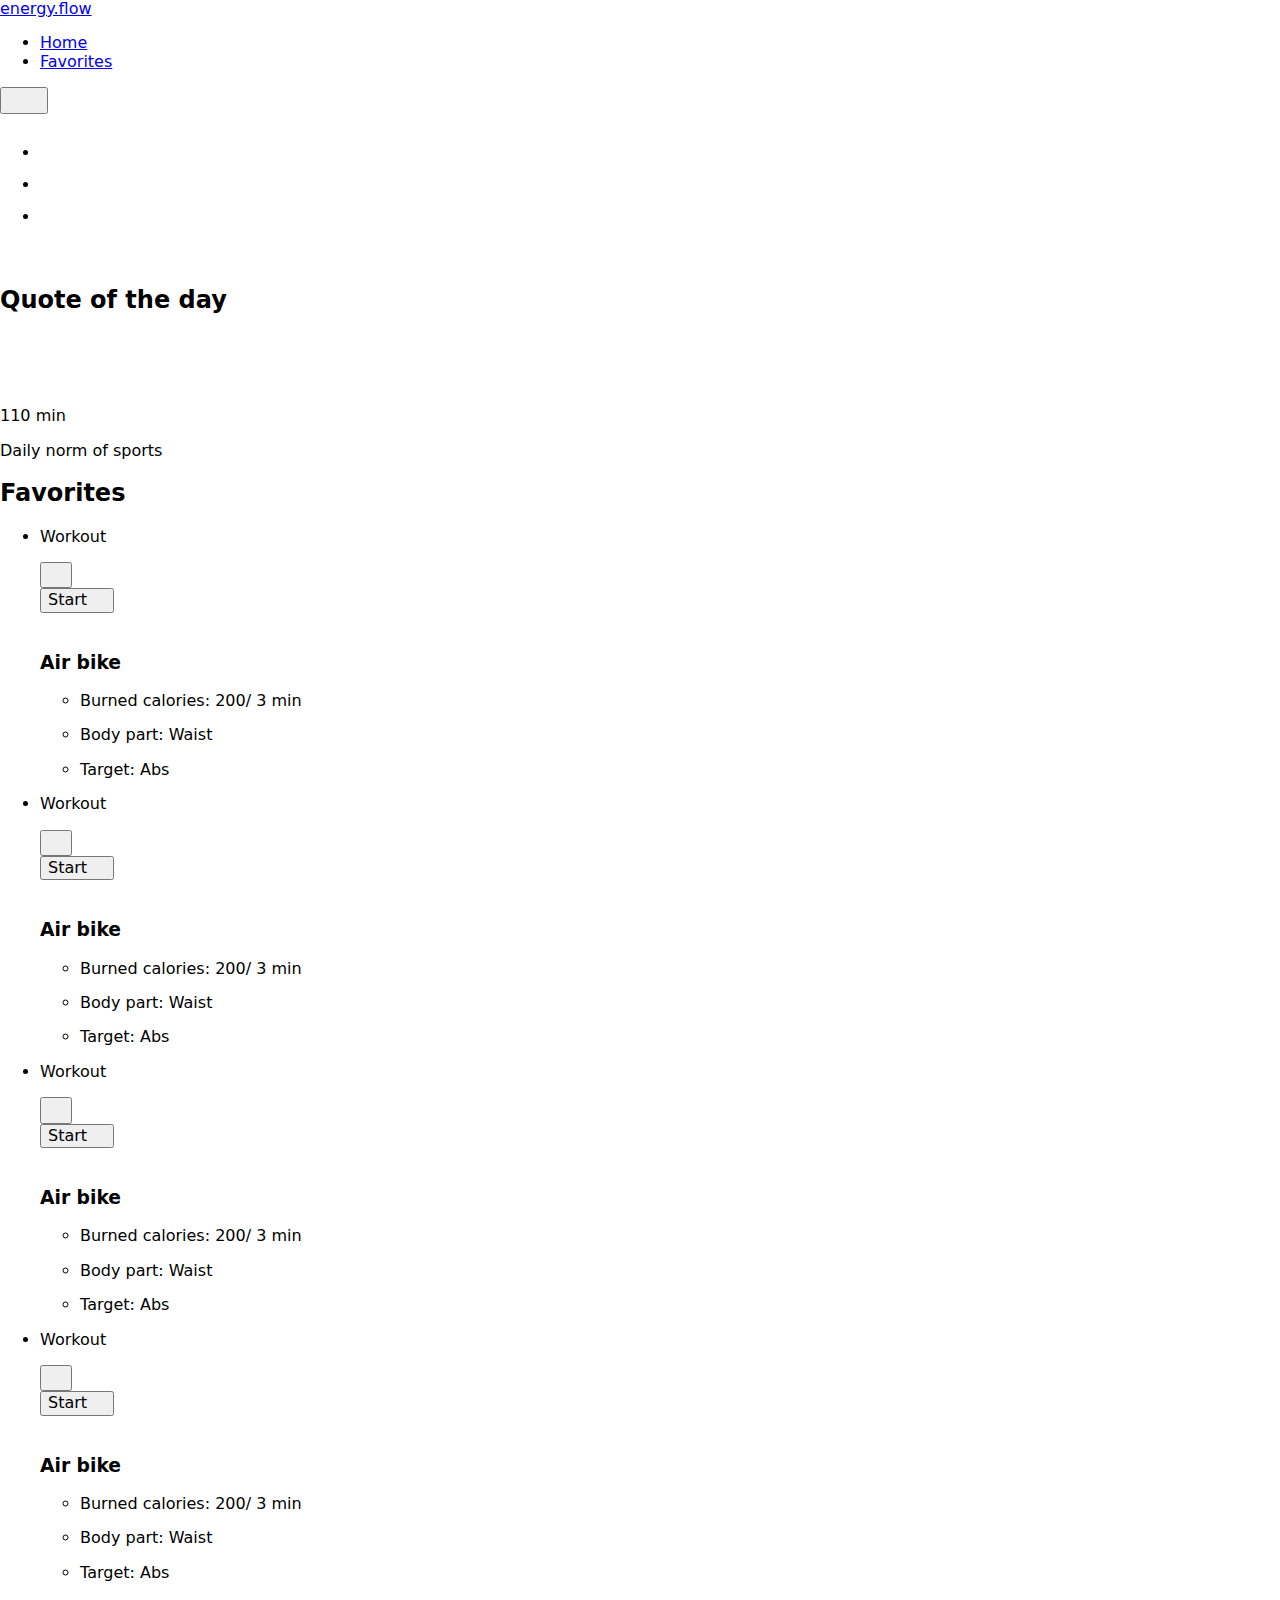
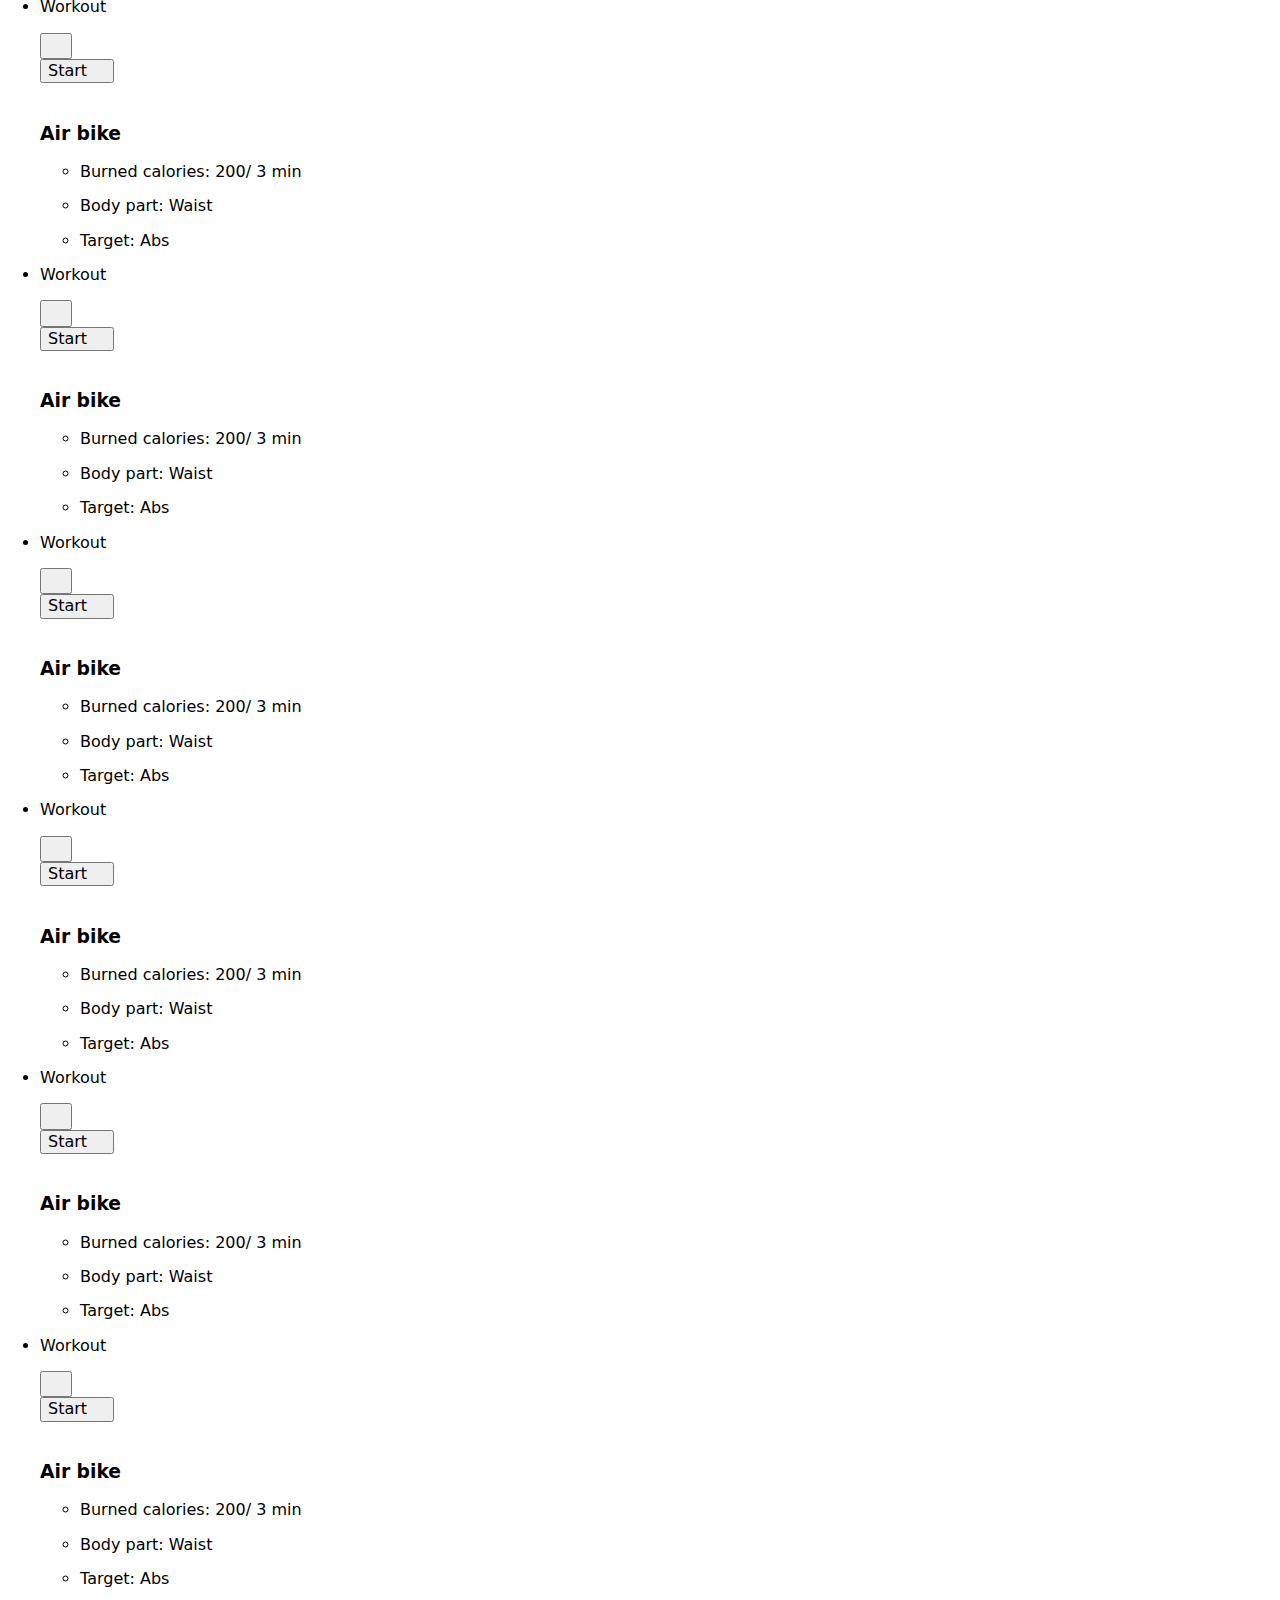
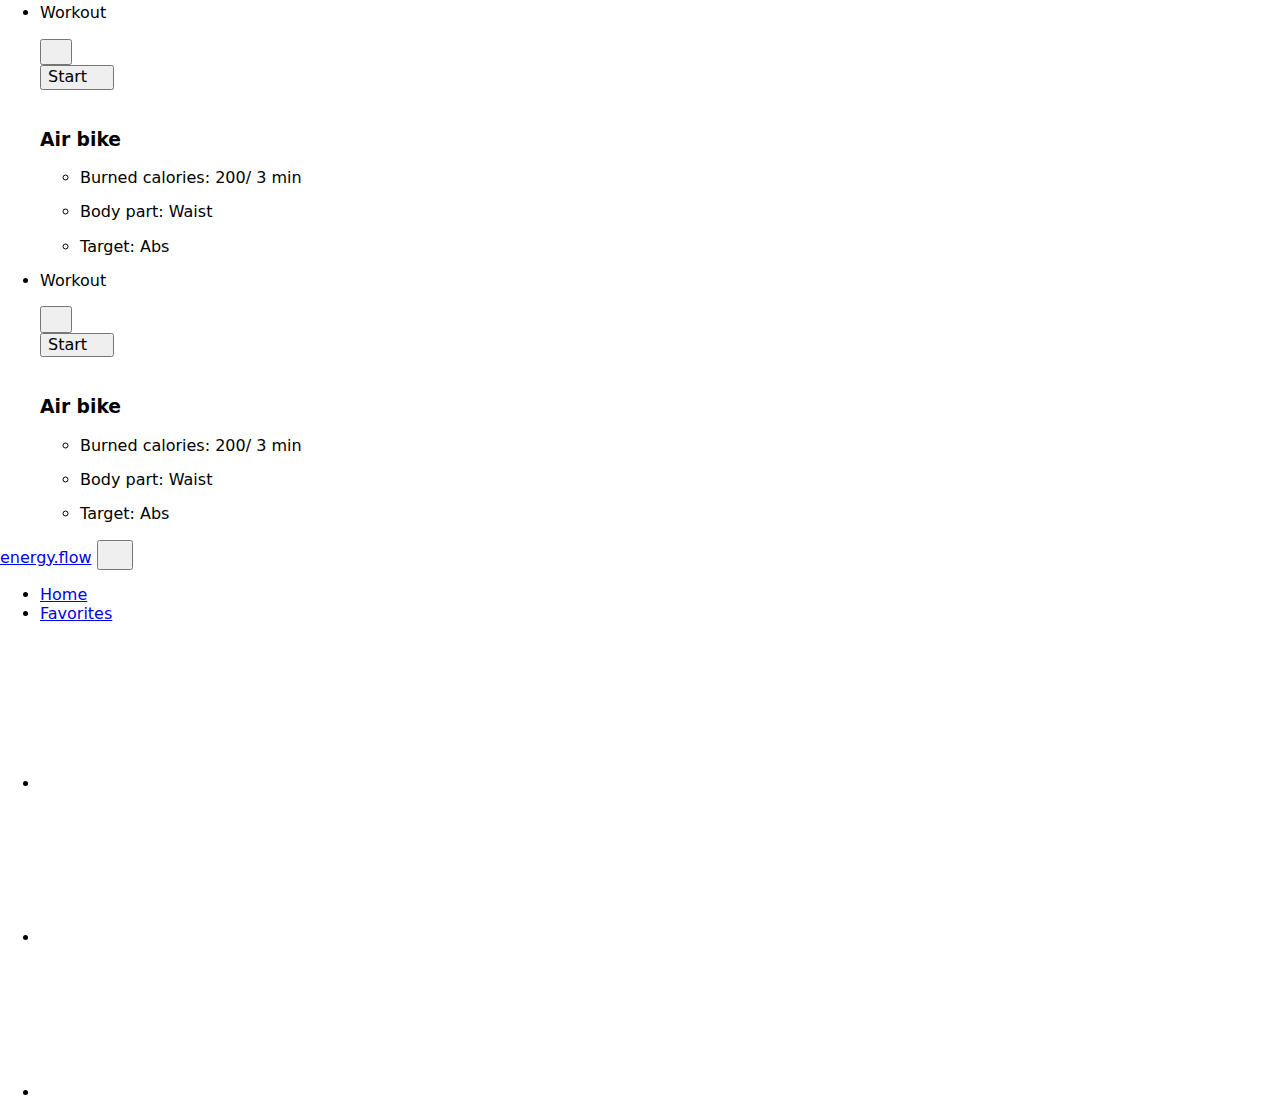
==== favorites.html @ 2f262825 "Deploying to gh-pages from @ Merylly/project-BugBusters@09cbb153b69d16b4587ca12e88cf45db34e82100 🚀" ====
<!DOCTYPE html>
<html lang="en">
  <head>
    <meta charset="UTF-8" />
    <meta name="viewport" content="width=device-width, initial-scale=1.0" />
    <title>Favorites</title>
    <link
      rel="stylesheet"
      href="https://cdnjs.cloudflare.com/ajax/libs/modern-normalize/2.0.0/modern-normalize.min.css"
    />
    
    <script type="module" crossorigin src="/project-BugBusters/assets/vendor-8c2391c4.js"></script>
    <script type="module" crossorigin src="/project-BugBusters/assets/modal-46f9d694.js"></script>
    <link rel="stylesheet" href="/project-BugBusters/assets/modal-3a93457c.css">
    <link rel="stylesheet" href="/project-BugBusters/assets/vendor-da5de4d8.css">
  </head>
  <body>
    <header class="fav-header">
  <div class="container">
    <nav class="fav-nav-list">
      <a class="header-logo" href="./index.html">energy.flow</a>
      <div class="header-btns">
        <ul class="fav-nav-menu">
          <li class="fav-header-page ">
            <a href="./index.html">Home</a>
          </li>
          <li class="fav-header-page fav-active">
            <a href="./favorites.html">Favorites</a>
          </li>
        </ul>
      </div>
      <button
        class="header-menu-btn js-open-menu"
        aria-expanded="false"
        aria-controls="mobile-menu"
      >
        <svg class="icon-menu" width="32" height="16">
          <use href="/project-BugBusters/assets/sprite-5ab4865d.svg#icon-mobile-menu"></use>
        </svg>
      </button>

      <div class="header-contacts">
        <ul class="header-socials">
          <li>
            <a
              class="header-socials-item"
              href="https://www.facebook.com/goITclub/"
              target="_blank"
            >
              <svg class="header-socials-icon" width="28" height="28">
                <use href="/project-BugBusters/assets/sprite-5ab4865d.svg#icon-facebook"></use>
                </svg>
              </a>
          </li>
          <li>
            <a
              class="header-socials-item"
              href="https://www.instagram.com/goitclub/"
              target="_blank"
            >
              <svg class="header-socials-icon" width="28" height="28">
                <use href="/project-BugBusters/assets/sprite-5ab4865d.svg#icon-instagram"></use>
              </svg>
              </a>
          </li>
          <li>
            <a
              class="header-socials-item"
              href="https://www.youtube.com/c/GoIT"
              target="_blank"
            >
              <svg class="header-socials-icon" width="28" height="28">
                <use href="/project-BugBusters/assets/sprite-5ab4865d.svg#icon-youtube"></use>
              </svg>
              </a>
          </li>
        </ul>
      </div>
    </nav>
  </div>
</header>


    <main>
      <section class="fav-quote-section">
  <div class="container quote-section-inner">
    <div class="fav-quote-wrapper">
      <div class="fav-running-man">
        <svg
          class="svg-running-man"
          width="18"
          height="20"
          aria-label="menu icon"
        >
          <use href="/project-BugBusters/assets/sprite-5ab4865d.svg#icon-running-man"></use>
        </svg>
      </div>
      <div class="fav-text-wrapper">
        <h2 class="fav-quote-title">Quote of the day</h2>
        <!-- backend info -->
        <p class="fav-quote-text" id="description"></p>
        <p class="fav-quote-author" id="author-quote"></p>
      </div>
      <svg class="svg-commas" width="28" height="28" aria-label="menu icon">
        <use href="/project-BugBusters/assets/sprite-5ab4865d.svg#icon-inverted-commas"></use>
      </svg>
    </div>
    <div class="fav-flex-wrapper">
      <div class="fav-quote-image"></div>
      <div class="fav-daily-wrapper">
        <div class="fav-daily-norm">
          <svg class="svg-weight" width="20" height="20" aria-label="menu icon">
            <use href="/project-BugBusters/assets/sprite-5ab4865d.svg#icon-weight"></use>
          </svg>
          <p class="fav-daily-title">110 min</p>
          <p class="fav-daily-text">Daily norm of sports</p>
        </div>
      </div>
    </div>
  </div>
</section>

      <section class="section section-favorites">
  <div class="container">
    <div class="container-favorites">
      <h2 class="title-favorites">Favorites</h2>
      <!-- <div class="message-block-favorites">
        <picture>
          <source
            media="(max-width:767.98px)"
            srcset="./img/dumbbell_mob.webp 1x, ../img/dumbbell_mob@2x.webp 2x"
          />
          <source
            media="(min-width:768px)"
            srcset="./img/dumbbell.webp 1x, ../img/dumbbell@2x.webp 2x"
          />
          <source
            media="(min-width:1440px)"
            srcset="./img/dumbbell.webp 1x, ../img/dumbbell@2x.webp 2x"
          />
          <img
            class="img-favorites"
            width="85"
            height="52"
            src="./img/dumbbell_mob.webp"
            alt="Dumbbell"
          />
        </picture>
        <p class="text-favorites">
          It appears that you haven't added any exercises to your favorites yet.
          To get started, you can add exercises that you like to your favorites
          for easier access in the future.
        </p>
      </div> -->
      <div class="gallery-favorites">
        <ul class="list-favorites" id="simple-id" data-simplebar>
          <!-- <div class="simplebar-block" id="simple-id" data-simplebar> -->
          <li class="item-favorites" data-id="${exercise._id}">
            <div class="workout-block">
              <p class="workout-title">Workout</p>
              <button
                class="delete-from-fav remove-from-favorites-btn"
                type="button"
              >
                <svg class="delete-icon" width="16" height="16">
                  <use href="../img/sprite.svg#icon-delete"></use>
                </svg>
              </button>
            </div>
            <button class="start-btn" type="button">
              Start
              <svg class="arrow-icon" width="14" height="14">
                <use href="../img/sprite.svg#icon-arrow"></use>
              </svg>
            </button>
            <div class="ex-title-block">
              <div class="icon-man-wraper">
                <svg class="man-icon" width="16" height="16">
                  <use href="../img/sprite.svg#icon-running-man"></use>
                </svg>
              </div>
              <h3 class="ex-title">Air bike</h3>
            </div>
            <ul class="list-ex-category">
              <li>
                <p class="category-text">
                  <span class="category-text-accent">Burned calories: </span
                  >200/ 3 min
                </p>
              </li>
              <li>
                <p class="category-text">
                  <span class="category-text-accent">Body part: </span>Waist
                </p>
              </li>
              <li>
                <p class="category-text">
                  <span class="category-text-accent">Target: </span>Abs
                </p>
              </li>
            </ul>
          </li>
          <li class="item-favorites" data-id="${exercise._id}">
            <div class="workout-block">
              <p class="workout-title">Workout</p>
              <button
                class="delete-from-fav remove-from-favorites-btn"
                type="button"
              >
                <svg class="delete-icon" width="16" height="16">
                  <use href="../img/sprite.svg#icon-delete"></use>
                </svg>
              </button>
            </div>
            <button class="start-btn" type="button">
              Start
              <svg class="arrow-icon" width="14" height="14">
                <use href="../img/sprite.svg#icon-arrow"></use>
              </svg>
            </button>
            <div class="ex-title-block">
              <div class="icon-man-wraper">
                <svg class="man-icon" width="16" height="16">
                  <use href="../img/sprite.svg#icon-running-man"></use>
                </svg>
              </div>
              <h3 class="ex-title">Air bike</h3>
            </div>
            <ul class="list-ex-category">
              <li>
                <p class="category-text">
                  <span class="category-text-accent">Burned calories: </span
                  >200/ 3 min
                </p>
              </li>
              <li>
                <p class="category-text">
                  <span class="category-text-accent">Body part: </span>Waist
                </p>
              </li>
              <li>
                <p class="category-text">
                  <span class="category-text-accent">Target: </span>Abs
                </p>
              </li>
            </ul>
          </li>
          <li class="item-favorites" data-id="${exercise._id}">
            <div class="workout-block">
              <p class="workout-title">Workout</p>
              <button
                class="delete-from-fav remove-from-favorites-btn"
                type="button"
              >
                <svg class="delete-icon" width="16" height="16">
                  <use href="../img/sprite.svg#icon-delete"></use>
                </svg>
              </button>
            </div>
            <button class="start-btn" type="button">
              Start
              <svg class="arrow-icon" width="14" height="14">
                <use href="../img/sprite.svg#icon-arrow"></use>
              </svg>
            </button>
            <div class="ex-title-block">
              <div class="icon-man-wraper">
                <svg class="man-icon" width="16" height="16">
                  <use href="../img/sprite.svg#icon-running-man"></use>
                </svg>
              </div>
              <h3 class="ex-title">Air bike</h3>
            </div>
            <ul class="list-ex-category">
              <li>
                <p class="category-text">
                  <span class="category-text-accent">Burned calories: </span
                  >200/ 3 min
                </p>
              </li>
              <li>
                <p class="category-text">
                  <span class="category-text-accent">Body part: </span>Waist
                </p>
              </li>
              <li>
                <p class="category-text">
                  <span class="category-text-accent">Target: </span>Abs
                </p>
              </li>
            </ul>
          </li>
          <li class="item-favorites" data-id="${exercise._id}">
            <div class="workout-block">
              <p class="workout-title">Workout</p>
              <button
                class="delete-from-fav remove-from-favorites-btn"
                type="button"
              >
                <svg class="delete-icon" width="16" height="16">
                  <use href="../img/sprite.svg#icon-delete"></use>
                </svg>
              </button>
            </div>
            <button class="start-btn" type="button">
              Start
              <svg class="arrow-icon" width="14" height="14">
                <use href="../img/sprite.svg#icon-arrow"></use>
              </svg>
            </button>
            <div class="ex-title-block">
              <div class="icon-man-wraper">
                <svg class="man-icon" width="16" height="16">
                  <use href="../img/sprite.svg#icon-running-man"></use>
                </svg>
              </div>
              <h3 class="ex-title">Air bike</h3>
            </div>
            <ul class="list-ex-category">
              <li>
                <p class="category-text">
                  <span class="category-text-accent">Burned calories: </span
                  >200/ 3 min
                </p>
              </li>
              <li>
                <p class="category-text">
                  <span class="category-text-accent">Body part: </span>Waist
                </p>
              </li>
              <li>
                <p class="category-text">
                  <span class="category-text-accent">Target: </span>Abs
                </p>
              </li>
            </ul>
          </li>
          <li class="item-favorites" data-id="${exercise._id}">
            <div class="workout-block">
              <p class="workout-title">Workout</p>
              <button
                class="delete-from-fav remove-from-favorites-btn"
                type="button"
              >
                <svg class="delete-icon" width="16" height="16">
                  <use href="../img/sprite.svg#icon-delete"></use>
                </svg>
              </button>
            </div>
            <button class="start-btn" type="button">
              Start
              <svg class="arrow-icon" width="14" height="14">
                <use href="../img/sprite.svg#icon-arrow"></use>
              </svg>
            </button>
            <div class="ex-title-block">
              <div class="icon-man-wraper">
                <svg class="man-icon" width="16" height="16">
                  <use href="../img/sprite.svg#icon-running-man"></use>
                </svg>
              </div>
              <h3 class="ex-title">Air bike</h3>
            </div>
            <ul class="list-ex-category">
              <li>
                <p class="category-text">
                  <span class="category-text-accent">Burned calories: </span
                  >200/ 3 min
                </p>
              </li>
              <li>
                <p class="category-text">
                  <span class="category-text-accent">Body part: </span>Waist
                </p>
              </li>
              <li>
                <p class="category-text">
                  <span class="category-text-accent">Target: </span>Abs
                </p>
              </li>
            </ul>
          </li>
          <li class="item-favorites" data-id="${exercise._id}">
            <div class="workout-block">
              <p class="workout-title">Workout</p>
              <button
                class="delete-from-fav remove-from-favorites-btn"
                type="button"
              >
                <svg class="delete-icon" width="16" height="16">
                  <use href="../img/sprite.svg#icon-delete"></use>
                </svg>
              </button>
            </div>
            <button class="start-btn" type="button">
              Start
              <svg class="arrow-icon" width="14" height="14">
                <use href="../img/sprite.svg#icon-arrow"></use>
              </svg>
            </button>
            <div class="ex-title-block">
              <div class="icon-man-wraper">
                <svg class="man-icon" width="16" height="16">
                  <use href="../img/sprite.svg#icon-running-man"></use>
                </svg>
              </div>
              <h3 class="ex-title">Air bike</h3>
            </div>
            <ul class="list-ex-category">
              <li>
                <p class="category-text">
                  <span class="category-text-accent">Burned calories: </span
                  >200/ 3 min
                </p>
              </li>
              <li>
                <p class="category-text">
                  <span class="category-text-accent">Body part: </span>Waist
                </p>
              </li>
              <li>
                <p class="category-text">
                  <span class="category-text-accent">Target: </span>Abs
                </p>
              </li>
            </ul>
          </li>
          <li class="item-favorites" data-id="${exercise._id}">
            <div class="workout-block">
              <p class="workout-title">Workout</p>
              <button
                class="delete-from-fav remove-from-favorites-btn"
                type="button"
              >
                <svg class="delete-icon" width="16" height="16">
                  <use href="../img/sprite.svg#icon-delete"></use>
                </svg>
              </button>
            </div>
            <button class="start-btn" type="button">
              Start
              <svg class="arrow-icon" width="14" height="14">
                <use href="../img/sprite.svg#icon-arrow"></use>
              </svg>
            </button>
            <div class="ex-title-block">
              <div class="icon-man-wraper">
                <svg class="man-icon" width="16" height="16">
                  <use href="../img/sprite.svg#icon-running-man"></use>
                </svg>
              </div>
              <h3 class="ex-title">Air bike</h3>
            </div>
            <ul class="list-ex-category">
              <li>
                <p class="category-text">
                  <span class="category-text-accent">Burned calories: </span
                  >200/ 3 min
                </p>
              </li>
              <li>
                <p class="category-text">
                  <span class="category-text-accent">Body part: </span>Waist
                </p>
              </li>
              <li>
                <p class="category-text">
                  <span class="category-text-accent">Target: </span>Abs
                </p>
              </li>
            </ul>
          </li>
          <li class="item-favorites" data-id="${exercise._id}">
            <div class="workout-block">
              <p class="workout-title">Workout</p>
              <button
                class="delete-from-fav remove-from-favorites-btn"
                type="button"
              >
                <svg class="delete-icon" width="16" height="16">
                  <use href="../img/sprite.svg#icon-delete"></use>
                </svg>
              </button>
            </div>
            <button class="start-btn" type="button">
              Start
              <svg class="arrow-icon" width="14" height="14">
                <use href="../img/sprite.svg#icon-arrow"></use>
              </svg>
            </button>
            <div class="ex-title-block">
              <div class="icon-man-wraper">
                <svg class="man-icon" width="16" height="16">
                  <use href="../img/sprite.svg#icon-running-man"></use>
                </svg>
              </div>
              <h3 class="ex-title">Air bike</h3>
            </div>
            <ul class="list-ex-category">
              <li>
                <p class="category-text">
                  <span class="category-text-accent">Burned calories: </span
                  >200/ 3 min
                </p>
              </li>
              <li>
                <p class="category-text">
                  <span class="category-text-accent">Body part: </span>Waist
                </p>
              </li>
              <li>
                <p class="category-text">
                  <span class="category-text-accent">Target: </span>Abs
                </p>
              </li>
            </ul>
          </li>
          <li class="item-favorites" data-id="${exercise._id}">
            <div class="workout-block">
              <p class="workout-title">Workout</p>
              <button
                class="delete-from-fav remove-from-favorites-btn"
                type="button"
              >
                <svg class="delete-icon" width="16" height="16">
                  <use href="../img/sprite.svg#icon-delete"></use>
                </svg>
              </button>
            </div>
            <button class="start-btn" type="button">
              Start
              <svg class="arrow-icon" width="14" height="14">
                <use href="../img/sprite.svg#icon-arrow"></use>
              </svg>
            </button>
            <div class="ex-title-block">
              <div class="icon-man-wraper">
                <svg class="man-icon" width="16" height="16">
                  <use href="../img/sprite.svg#icon-running-man"></use>
                </svg>
              </div>
              <h3 class="ex-title">Air bike</h3>
            </div>
            <ul class="list-ex-category">
              <li>
                <p class="category-text">
                  <span class="category-text-accent">Burned calories: </span
                  >200/ 3 min
                </p>
              </li>
              <li>
                <p class="category-text">
                  <span class="category-text-accent">Body part: </span>Waist
                </p>
              </li>
              <li>
                <p class="category-text">
                  <span class="category-text-accent">Target: </span>Abs
                </p>
              </li>
            </ul>
          </li>
          <li class="item-favorites" data-id="${exercise._id}">
            <div class="workout-block">
              <p class="workout-title">Workout</p>
              <button
                class="delete-from-fav remove-from-favorites-btn"
                type="button"
              >
                <svg class="delete-icon" width="16" height="16">
                  <use href="../img/sprite.svg#icon-delete"></use>
                </svg>
              </button>
            </div>
            <button class="start-btn" type="button">
              Start
              <svg class="arrow-icon" width="14" height="14">
                <use href="../img/sprite.svg#icon-arrow"></use>
              </svg>
            </button>
            <div class="ex-title-block">
              <div class="icon-man-wraper">
                <svg class="man-icon" width="16" height="16">
                  <use href="../img/sprite.svg#icon-running-man"></use>
                </svg>
              </div>
              <h3 class="ex-title">Air bike</h3>
            </div>
            <ul class="list-ex-category">
              <li>
                <p class="category-text">
                  <span class="category-text-accent">Burned calories: </span
                  >200/ 3 min
                </p>
              </li>
              <li>
                <p class="category-text">
                  <span class="category-text-accent">Body part: </span>Waist
                </p>
              </li>
              <li>
                <p class="category-text">
                  <span class="category-text-accent">Target: </span>Abs
                </p>
              </li>
            </ul>
          </li>
          <li class="item-favorites" data-id="${exercise._id}">
            <div class="workout-block">
              <p class="workout-title">Workout</p>
              <button
                class="delete-from-fav remove-from-favorites-btn"
                type="button"
              >
                <svg class="delete-icon" width="16" height="16">
                  <use href="../img/sprite.svg#icon-delete"></use>
                </svg>
              </button>
            </div>
            <button class="start-btn" type="button">
              Start
              <svg class="arrow-icon" width="14" height="14">
                <use href="../img/sprite.svg#icon-arrow"></use>
              </svg>
            </button>
            <div class="ex-title-block">
              <div class="icon-man-wraper">
                <svg class="man-icon" width="16" height="16">
                  <use href="../img/sprite.svg#icon-running-man"></use>
                </svg>
              </div>
              <h3 class="ex-title">Air bike</h3>
            </div>
            <ul class="list-ex-category">
              <li>
                <p class="category-text">
                  <span class="category-text-accent">Burned calories: </span
                  >200/ 3 min
                </p>
              </li>
              <li>
                <p class="category-text">
                  <span class="category-text-accent">Body part: </span>Waist
                </p>
              </li>
              <li>
                <p class="category-text">
                  <span class="category-text-accent">Target: </span>Abs
                </p>
              </li>
            </ul>
          </li>
          <li class="item-favorites" data-id="${exercise._id}">
            <div class="workout-block">
              <p class="workout-title">Workout</p>
              <button
                class="delete-from-fav remove-from-favorites-btn"
                type="button"
              >
                <svg class="delete-icon" width="16" height="16">
                  <use href="../img/sprite.svg#icon-delete"></use>
                </svg>
              </button>
            </div>
            <button class="start-btn" type="button">
              Start
              <svg class="arrow-icon" width="14" height="14">
                <use href="../img/sprite.svg#icon-arrow"></use>
              </svg>
            </button>
            <div class="ex-title-block">
              <div class="icon-man-wraper">
                <svg class="man-icon" width="16" height="16">
                  <use href="../img/sprite.svg#icon-running-man"></use>
                </svg>
              </div>
              <h3 class="ex-title">Air bike</h3>
            </div>
            <ul class="list-ex-category">
              <li>
                <p class="category-text">
                  <span class="category-text-accent">Burned calories: </span
                  >200/ 3 min
                </p>
              </li>
              <li>
                <p class="category-text">
                  <span class="category-text-accent">Body part: </span>Waist
                </p>
              </li>
              <li>
                <p class="category-text">
                  <span class="category-text-accent">Target: </span>Abs
                </p>
              </li>
            </ul>
          </li>
          <!-- </div> -->
        </ul>
      </div>
    </div>
  </div>
</section>

      

<div class="container" >
    <!-- mobile menu-->
    <div class="menu-container js-menu-container" id="mobile-menu">
        <div class="top-box">
        <a class="logo" href="./index.html">energy.flow</a>
        <button class="menu-toggle-x js-close-menu">
          <svg 
          width="20"
          height="20">
            <use class="menu-toggle-x-icon" href="/project-BugBusters/assets/sprite-5ab4865d.svg#icon-close"></use>
          </svg>
        </button>
      </div>
   
      <ul class="mobile-menu">
        <li class="mobile-menu-item">
          <a class="mobile-menu-link active" href="./index.html">Home</a></li>
        <li class="mobile-menu-item">
          <a class="mobile-menu-link" href="./favorites.html">Favorites</a></li>
      </ul>

      <ul class="mob-menu-soc-box">

          <li class="soc-conts-item">
              <a class="soc-conts-link" href="https://www.facebook.com/goITclub/"
              target="_blank" aria-label="icon-facebook">
              <svg class="soc-conts-icon">
                <use href="/project-BugBusters/assets/sprite-5ab4865d.svg#icon-facebook"></use>
              </svg>  
              </a>
            </li>
    
        <li class="soc-conts-item">
          <a class="soc-conts-link" 
          href="https://www.instagram.com/goitclub/"
              target="_blank" aria-label="icon-instagram">
            <svg class="soc-conts-icon">
            <use href="/project-BugBusters/assets/sprite-5ab4865d.svg#icon-instagram"></use>
          </svg>  
          </a>
        </li>

        <li class="soc-conts-item">
          <a class="soc-conts-link" 
          href="https://www.youtube.com/c/GoIT"
          target="_blank" aria-label="icon-youtube">
            <svg class="soc-conts-icon">
            <use href="/project-BugBusters/assets/sprite-5ab4865d.svg#icon-youtube"></use>
          </svg>  
          </a>
        </li>
      </ul>
    </div>
    </div>
  </div>
  

    </main>

    
  </body>
</html>
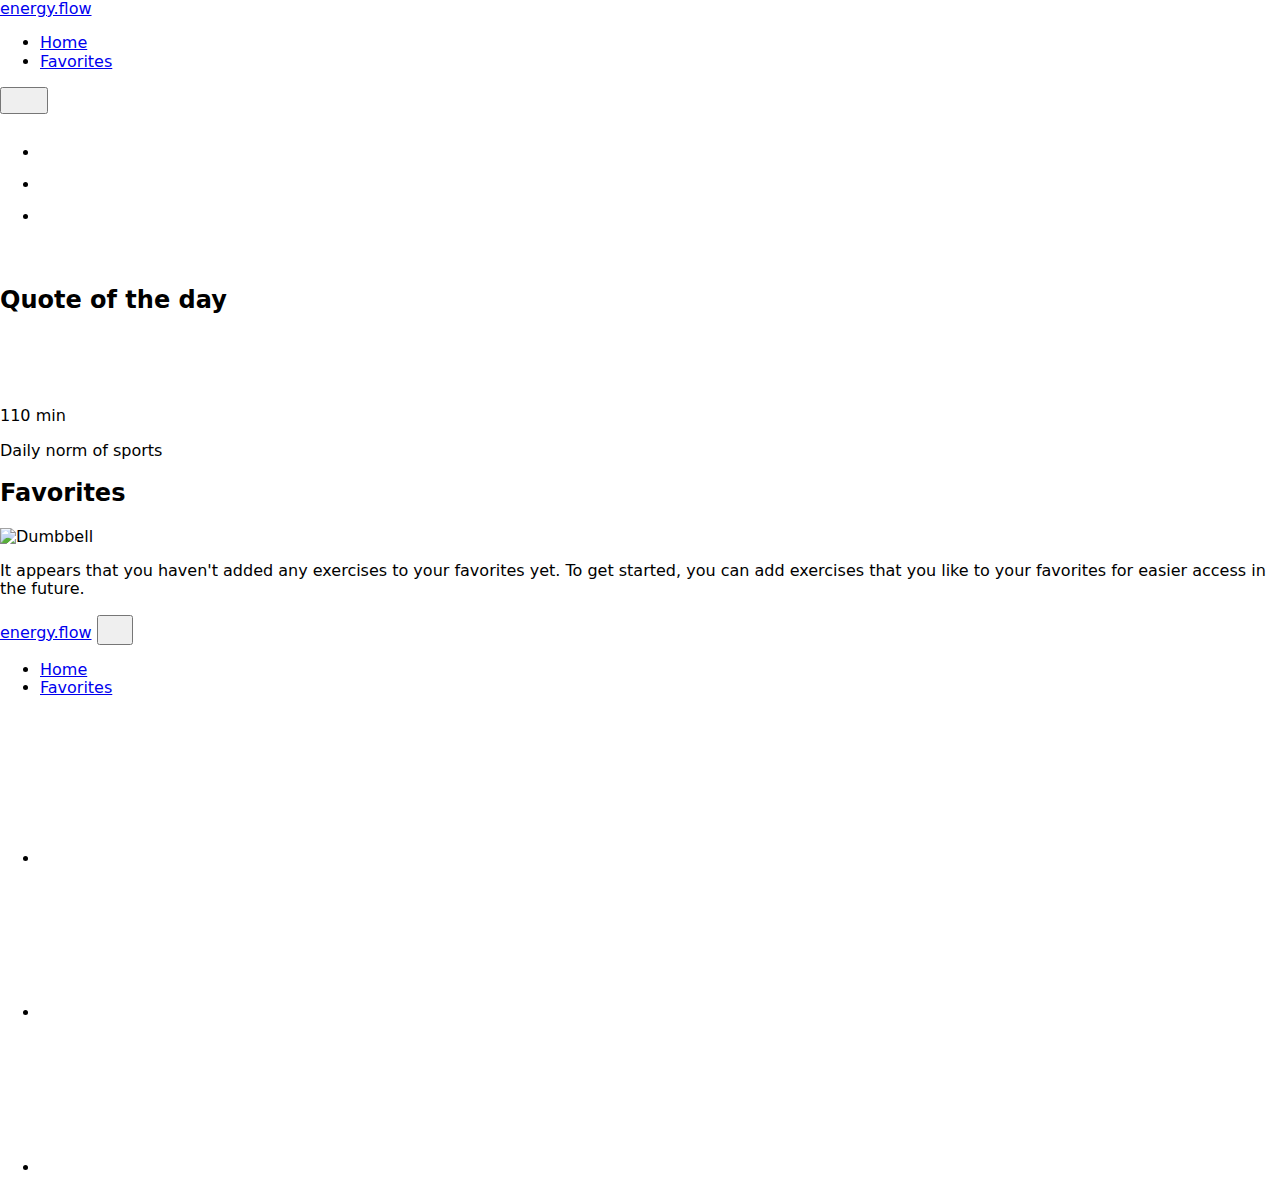
==== commit 3a9b98f8: "Deploying to gh-pages from @ Merylly/project-BugBusters@b87acb98b9235d0b71c875d81d90a033ea68a819 🚀" ====
--- a/favorites.html
+++ b/favorites.html
@@ -9,10 +9,10 @@
       href="https://cdnjs.cloudflare.com/ajax/libs/modern-normalize/2.0.0/modern-normalize.min.css"
     />
     
-    <script type="module" crossorigin src="/project-BugBusters/assets/vendor-8c2391c4.js"></script>
-    <script type="module" crossorigin src="/project-BugBusters/assets/modal-46f9d694.js"></script>
-    <link rel="stylesheet" href="/project-BugBusters/assets/modal-3a93457c.css">
-    <link rel="stylesheet" href="/project-BugBusters/assets/vendor-da5de4d8.css">
+    <script type="module" crossorigin src="/project-BugBusters/assets/vendor-4d8461fa.js"></script>
+    <script type="module" crossorigin src="/project-BugBusters/assets/favorites-82848be3.js"></script>
+    <link rel="stylesheet" href="/project-BugBusters/assets/favorites-1c1d0d10.css">
+    <link rel="stylesheet" href="/project-BugBusters/assets/vendor-e5212ee8.css">
   </head>
   <body>
     <header class="fav-header">
@@ -124,7 +124,7 @@
   <div class="container">
     <div class="container-favorites">
       <h2 class="title-favorites">Favorites</h2>
-      <!-- <div class="message-block-favorites">
+      <div class="message-block-favorites hidden">
         <picture>
           <source
             media="(max-width:767.98px)"
@@ -142,7 +142,7 @@
             class="img-favorites"
             width="85"
             height="52"
-            src="./img/dumbbell_mob.webp"
+            src="[data-uri]"
             alt="Dumbbell"
           />
         </picture>
@@ -151,11 +151,10 @@
           To get started, you can add exercises that you like to your favorites
           for easier access in the future.
         </p>
-      </div> -->
-      <div class="gallery-favorites">
-        <ul class="list-favorites" id="simple-id" data-simplebar>
-          <!-- <div class="simplebar-block" id="simple-id" data-simplebar> -->
-          <li class="item-favorites" data-id="${exercise._id}">
+      </div>
+      <div class="gallery-favorites js-gallery">
+        <ul class="list-favorites" id="favorites-container">
+          <!-- <li class="item-favorites" data-id="${exercise._id}">
             <div class="workout-block">
               <p class="workout-title">Workout</p>
               <button
@@ -199,503 +198,7 @@
                 </p>
               </li>
             </ul>
-          </li>
-          <li class="item-favorites" data-id="${exercise._id}">
-            <div class="workout-block">
-              <p class="workout-title">Workout</p>
-              <button
-                class="delete-from-fav remove-from-favorites-btn"
-                type="button"
-              >
-                <svg class="delete-icon" width="16" height="16">
-                  <use href="../img/sprite.svg#icon-delete"></use>
-                </svg>
-              </button>
-            </div>
-            <button class="start-btn" type="button">
-              Start
-              <svg class="arrow-icon" width="14" height="14">
-                <use href="../img/sprite.svg#icon-arrow"></use>
-              </svg>
-            </button>
-            <div class="ex-title-block">
-              <div class="icon-man-wraper">
-                <svg class="man-icon" width="16" height="16">
-                  <use href="../img/sprite.svg#icon-running-man"></use>
-                </svg>
-              </div>
-              <h3 class="ex-title">Air bike</h3>
-            </div>
-            <ul class="list-ex-category">
-              <li>
-                <p class="category-text">
-                  <span class="category-text-accent">Burned calories: </span
-                  >200/ 3 min
-                </p>
-              </li>
-              <li>
-                <p class="category-text">
-                  <span class="category-text-accent">Body part: </span>Waist
-                </p>
-              </li>
-              <li>
-                <p class="category-text">
-                  <span class="category-text-accent">Target: </span>Abs
-                </p>
-              </li>
-            </ul>
-          </li>
-          <li class="item-favorites" data-id="${exercise._id}">
-            <div class="workout-block">
-              <p class="workout-title">Workout</p>
-              <button
-                class="delete-from-fav remove-from-favorites-btn"
-                type="button"
-              >
-                <svg class="delete-icon" width="16" height="16">
-                  <use href="../img/sprite.svg#icon-delete"></use>
-                </svg>
-              </button>
-            </div>
-            <button class="start-btn" type="button">
-              Start
-              <svg class="arrow-icon" width="14" height="14">
-                <use href="../img/sprite.svg#icon-arrow"></use>
-              </svg>
-            </button>
-            <div class="ex-title-block">
-              <div class="icon-man-wraper">
-                <svg class="man-icon" width="16" height="16">
-                  <use href="../img/sprite.svg#icon-running-man"></use>
-                </svg>
-              </div>
-              <h3 class="ex-title">Air bike</h3>
-            </div>
-            <ul class="list-ex-category">
-              <li>
-                <p class="category-text">
-                  <span class="category-text-accent">Burned calories: </span
-                  >200/ 3 min
-                </p>
-              </li>
-              <li>
-                <p class="category-text">
-                  <span class="category-text-accent">Body part: </span>Waist
-                </p>
-              </li>
-              <li>
-                <p class="category-text">
-                  <span class="category-text-accent">Target: </span>Abs
-                </p>
-              </li>
-            </ul>
-          </li>
-          <li class="item-favorites" data-id="${exercise._id}">
-            <div class="workout-block">
-              <p class="workout-title">Workout</p>
-              <button
-                class="delete-from-fav remove-from-favorites-btn"
-                type="button"
-              >
-                <svg class="delete-icon" width="16" height="16">
-                  <use href="../img/sprite.svg#icon-delete"></use>
-                </svg>
-              </button>
-            </div>
-            <button class="start-btn" type="button">
-              Start
-              <svg class="arrow-icon" width="14" height="14">
-                <use href="../img/sprite.svg#icon-arrow"></use>
-              </svg>
-            </button>
-            <div class="ex-title-block">
-              <div class="icon-man-wraper">
-                <svg class="man-icon" width="16" height="16">
-                  <use href="../img/sprite.svg#icon-running-man"></use>
-                </svg>
-              </div>
-              <h3 class="ex-title">Air bike</h3>
-            </div>
-            <ul class="list-ex-category">
-              <li>
-                <p class="category-text">
-                  <span class="category-text-accent">Burned calories: </span
-                  >200/ 3 min
-                </p>
-              </li>
-              <li>
-                <p class="category-text">
-                  <span class="category-text-accent">Body part: </span>Waist
-                </p>
-              </li>
-              <li>
-                <p class="category-text">
-                  <span class="category-text-accent">Target: </span>Abs
-                </p>
-              </li>
-            </ul>
-          </li>
-          <li class="item-favorites" data-id="${exercise._id}">
-            <div class="workout-block">
-              <p class="workout-title">Workout</p>
-              <button
-                class="delete-from-fav remove-from-favorites-btn"
-                type="button"
-              >
-                <svg class="delete-icon" width="16" height="16">
-                  <use href="../img/sprite.svg#icon-delete"></use>
-                </svg>
-              </button>
-            </div>
-            <button class="start-btn" type="button">
-              Start
-              <svg class="arrow-icon" width="14" height="14">
-                <use href="../img/sprite.svg#icon-arrow"></use>
-              </svg>
-            </button>
-            <div class="ex-title-block">
-              <div class="icon-man-wraper">
-                <svg class="man-icon" width="16" height="16">
-                  <use href="../img/sprite.svg#icon-running-man"></use>
-                </svg>
-              </div>
-              <h3 class="ex-title">Air bike</h3>
-            </div>
-            <ul class="list-ex-category">
-              <li>
-                <p class="category-text">
-                  <span class="category-text-accent">Burned calories: </span
-                  >200/ 3 min
-                </p>
-              </li>
-              <li>
-                <p class="category-text">
-                  <span class="category-text-accent">Body part: </span>Waist
-                </p>
-              </li>
-              <li>
-                <p class="category-text">
-                  <span class="category-text-accent">Target: </span>Abs
-                </p>
-              </li>
-            </ul>
-          </li>
-          <li class="item-favorites" data-id="${exercise._id}">
-            <div class="workout-block">
-              <p class="workout-title">Workout</p>
-              <button
-                class="delete-from-fav remove-from-favorites-btn"
-                type="button"
-              >
-                <svg class="delete-icon" width="16" height="16">
-                  <use href="../img/sprite.svg#icon-delete"></use>
-                </svg>
-              </button>
-            </div>
-            <button class="start-btn" type="button">
-              Start
-              <svg class="arrow-icon" width="14" height="14">
-                <use href="../img/sprite.svg#icon-arrow"></use>
-              </svg>
-            </button>
-            <div class="ex-title-block">
-              <div class="icon-man-wraper">
-                <svg class="man-icon" width="16" height="16">
-                  <use href="../img/sprite.svg#icon-running-man"></use>
-                </svg>
-              </div>
-              <h3 class="ex-title">Air bike</h3>
-            </div>
-            <ul class="list-ex-category">
-              <li>
-                <p class="category-text">
-                  <span class="category-text-accent">Burned calories: </span
-                  >200/ 3 min
-                </p>
-              </li>
-              <li>
-                <p class="category-text">
-                  <span class="category-text-accent">Body part: </span>Waist
-                </p>
-              </li>
-              <li>
-                <p class="category-text">
-                  <span class="category-text-accent">Target: </span>Abs
-                </p>
-              </li>
-            </ul>
-          </li>
-          <li class="item-favorites" data-id="${exercise._id}">
-            <div class="workout-block">
-              <p class="workout-title">Workout</p>
-              <button
-                class="delete-from-fav remove-from-favorites-btn"
-                type="button"
-              >
-                <svg class="delete-icon" width="16" height="16">
-                  <use href="../img/sprite.svg#icon-delete"></use>
-                </svg>
-              </button>
-            </div>
-            <button class="start-btn" type="button">
-              Start
-              <svg class="arrow-icon" width="14" height="14">
-                <use href="../img/sprite.svg#icon-arrow"></use>
-              </svg>
-            </button>
-            <div class="ex-title-block">
-              <div class="icon-man-wraper">
-                <svg class="man-icon" width="16" height="16">
-                  <use href="../img/sprite.svg#icon-running-man"></use>
-                </svg>
-              </div>
-              <h3 class="ex-title">Air bike</h3>
-            </div>
-            <ul class="list-ex-category">
-              <li>
-                <p class="category-text">
-                  <span class="category-text-accent">Burned calories: </span
-                  >200/ 3 min
-                </p>
-              </li>
-              <li>
-                <p class="category-text">
-                  <span class="category-text-accent">Body part: </span>Waist
-                </p>
-              </li>
-              <li>
-                <p class="category-text">
-                  <span class="category-text-accent">Target: </span>Abs
-                </p>
-              </li>
-            </ul>
-          </li>
-          <li class="item-favorites" data-id="${exercise._id}">
-            <div class="workout-block">
-              <p class="workout-title">Workout</p>
-              <button
-                class="delete-from-fav remove-from-favorites-btn"
-                type="button"
-              >
-                <svg class="delete-icon" width="16" height="16">
-                  <use href="../img/sprite.svg#icon-delete"></use>
-                </svg>
-              </button>
-            </div>
-            <button class="start-btn" type="button">
-              Start
-              <svg class="arrow-icon" width="14" height="14">
-                <use href="../img/sprite.svg#icon-arrow"></use>
-              </svg>
-            </button>
-            <div class="ex-title-block">
-              <div class="icon-man-wraper">
-                <svg class="man-icon" width="16" height="16">
-                  <use href="../img/sprite.svg#icon-running-man"></use>
-                </svg>
-              </div>
-              <h3 class="ex-title">Air bike</h3>
-            </div>
-            <ul class="list-ex-category">
-              <li>
-                <p class="category-text">
-                  <span class="category-text-accent">Burned calories: </span
-                  >200/ 3 min
-                </p>
-              </li>
-              <li>
-                <p class="category-text">
-                  <span class="category-text-accent">Body part: </span>Waist
-                </p>
-              </li>
-              <li>
-                <p class="category-text">
-                  <span class="category-text-accent">Target: </span>Abs
-                </p>
-              </li>
-            </ul>
-          </li>
-          <li class="item-favorites" data-id="${exercise._id}">
-            <div class="workout-block">
-              <p class="workout-title">Workout</p>
-              <button
-                class="delete-from-fav remove-from-favorites-btn"
-                type="button"
-              >
-                <svg class="delete-icon" width="16" height="16">
-                  <use href="../img/sprite.svg#icon-delete"></use>
-                </svg>
-              </button>
-            </div>
-            <button class="start-btn" type="button">
-              Start
-              <svg class="arrow-icon" width="14" height="14">
-                <use href="../img/sprite.svg#icon-arrow"></use>
-              </svg>
-            </button>
-            <div class="ex-title-block">
-              <div class="icon-man-wraper">
-                <svg class="man-icon" width="16" height="16">
-                  <use href="../img/sprite.svg#icon-running-man"></use>
-                </svg>
-              </div>
-              <h3 class="ex-title">Air bike</h3>
-            </div>
-            <ul class="list-ex-category">
-              <li>
-                <p class="category-text">
-                  <span class="category-text-accent">Burned calories: </span
-                  >200/ 3 min
-                </p>
-              </li>
-              <li>
-                <p class="category-text">
-                  <span class="category-text-accent">Body part: </span>Waist
-                </p>
-              </li>
-              <li>
-                <p class="category-text">
-                  <span class="category-text-accent">Target: </span>Abs
-                </p>
-              </li>
-            </ul>
-          </li>
-          <li class="item-favorites" data-id="${exercise._id}">
-            <div class="workout-block">
-              <p class="workout-title">Workout</p>
-              <button
-                class="delete-from-fav remove-from-favorites-btn"
-                type="button"
-              >
-                <svg class="delete-icon" width="16" height="16">
-                  <use href="../img/sprite.svg#icon-delete"></use>
-                </svg>
-              </button>
-            </div>
-            <button class="start-btn" type="button">
-              Start
-              <svg class="arrow-icon" width="14" height="14">
-                <use href="../img/sprite.svg#icon-arrow"></use>
-              </svg>
-            </button>
-            <div class="ex-title-block">
-              <div class="icon-man-wraper">
-                <svg class="man-icon" width="16" height="16">
-                  <use href="../img/sprite.svg#icon-running-man"></use>
-                </svg>
-              </div>
-              <h3 class="ex-title">Air bike</h3>
-            </div>
-            <ul class="list-ex-category">
-              <li>
-                <p class="category-text">
-                  <span class="category-text-accent">Burned calories: </span
-                  >200/ 3 min
-                </p>
-              </li>
-              <li>
-                <p class="category-text">
-                  <span class="category-text-accent">Body part: </span>Waist
-                </p>
-              </li>
-              <li>
-                <p class="category-text">
-                  <span class="category-text-accent">Target: </span>Abs
-                </p>
-              </li>
-            </ul>
-          </li>
-          <li class="item-favorites" data-id="${exercise._id}">
-            <div class="workout-block">
-              <p class="workout-title">Workout</p>
-              <button
-                class="delete-from-fav remove-from-favorites-btn"
-                type="button"
-              >
-                <svg class="delete-icon" width="16" height="16">
-                  <use href="../img/sprite.svg#icon-delete"></use>
-                </svg>
-              </button>
-            </div>
-            <button class="start-btn" type="button">
-              Start
-              <svg class="arrow-icon" width="14" height="14">
-                <use href="../img/sprite.svg#icon-arrow"></use>
-              </svg>
-            </button>
-            <div class="ex-title-block">
-              <div class="icon-man-wraper">
-                <svg class="man-icon" width="16" height="16">
-                  <use href="../img/sprite.svg#icon-running-man"></use>
-                </svg>
-              </div>
-              <h3 class="ex-title">Air bike</h3>
-            </div>
-            <ul class="list-ex-category">
-              <li>
-                <p class="category-text">
-                  <span class="category-text-accent">Burned calories: </span
-                  >200/ 3 min
-                </p>
-              </li>
-              <li>
-                <p class="category-text">
-                  <span class="category-text-accent">Body part: </span>Waist
-                </p>
-              </li>
-              <li>
-                <p class="category-text">
-                  <span class="category-text-accent">Target: </span>Abs
-                </p>
-              </li>
-            </ul>
-          </li>
-          <li class="item-favorites" data-id="${exercise._id}">
-            <div class="workout-block">
-              <p class="workout-title">Workout</p>
-              <button
-                class="delete-from-fav remove-from-favorites-btn"
-                type="button"
-              >
-                <svg class="delete-icon" width="16" height="16">
-                  <use href="../img/sprite.svg#icon-delete"></use>
-                </svg>
-              </button>
-            </div>
-            <button class="start-btn" type="button">
-              Start
-              <svg class="arrow-icon" width="14" height="14">
-                <use href="../img/sprite.svg#icon-arrow"></use>
-              </svg>
-            </button>
-            <div class="ex-title-block">
-              <div class="icon-man-wraper">
-                <svg class="man-icon" width="16" height="16">
-                  <use href="../img/sprite.svg#icon-running-man"></use>
-                </svg>
-              </div>
-              <h3 class="ex-title">Air bike</h3>
-            </div>
-            <ul class="list-ex-category">
-              <li>
-                <p class="category-text">
-                  <span class="category-text-accent">Burned calories: </span
-                  >200/ 3 min
-                </p>
-              </li>
-              <li>
-                <p class="category-text">
-                  <span class="category-text-accent">Body part: </span>Waist
-                </p>
-              </li>
-              <li>
-                <p class="category-text">
-                  <span class="category-text-accent">Target: </span>Abs
-                </p>
-              </li>
-            </ul>
-          </li>
-          <!-- </div> -->
+          </li> -->
         </ul>
       </div>
     </div>
@@ -720,9 +223,9 @@
    
       <ul class="mobile-menu">
         <li class="mobile-menu-item">
-          <a class="mobile-menu-link active" href="./index.html">Home</a></li>
+          <a class="mobile-menu-link home-link active" href="./index.html">Home</a></li>
         <li class="mobile-menu-item">
-          <a class="mobile-menu-link" href="./favorites.html">Favorites</a></li>
+          <a class="mobile-menu-link fav-link" href="./favorites.html">Favorites</a></li>
       </ul>
 
       <ul class="mob-menu-soc-box">
